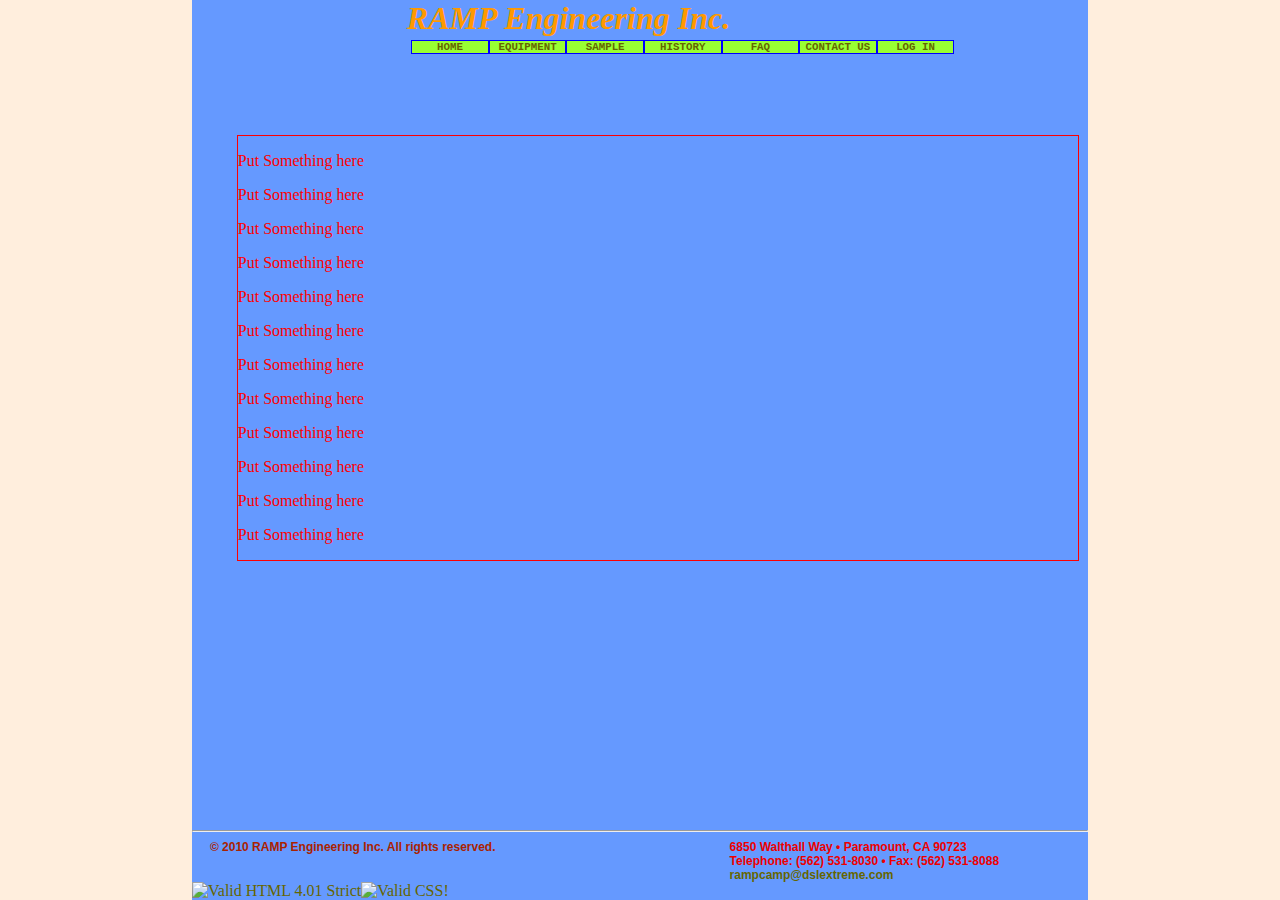
==== index.html @ 75ea6fe7 "" ====
<!DOCTYPE HTML PUBLIC "-//W3C//DTD HTML 4.01//EN" "http://www.w3.org/TR/html4/strict.dtd">
<html>
	<head>
  		<meta http-equiv="Content-Type" content="text/html charset=utf-8">
  		<link rel="stylesheet" href="css/ramp.css" type="text/css">
  		<link rel="shortcut icon" href="imgs/icon/ramp.ico">
  		<title>RAMP Engineering</title>
	</head>
 
 	<body>
		<div id="header">
			<span id="headerLogo"></span><span>RAMP Engineering Inc.</span>
			<div id="navmenu">
				<ul>
					<li><a href="index.html" alt="home">HOME</a></li>
					<li><a href="equiment.html" alt="EQUIPMENT">EQUIPMENT</a></li>
					<li><a href="index.html" alt="SAMPLE">SAMPLE</a></li>
					<li><a href="index.html" alt="HISTORY">HISTORY</a></li>
					<li><a href="index.html" alt="FAQ">FAQ</a></li>
					<li><a href="index.html" alt="CONTACT US">CONTACT US</a></li>
					<li><a href="index.html" alt="LOG IN">LOG IN</a></li>
				</ul>			
			</div>
		</div>
		
 		<div id="center">
			<div id="content">
				<p> Put Something here</p>
				<p> Put Something here</p>
				<p> Put Something here</p>
				<p> Put Something here</p>
				<p> Put Something here</p>
				<p> Put Something here</p>
				<p> Put Something here</p>
				<p> Put Something here</p>
				<p> Put Something here</p>
				<p> Put Something here</p>
				<p> Put Something here</p>
				<p> Put Something here</p>
			</div>
 		</div>
 		
		<div id="footer">
			<hr>
	 		<div class="text">
				<div id="copyright">
        		&copy; 2010 RAMP Engineering Inc. All rights reserved.
				</div>
				<div id="contactinfo">
				6850 Walthall Way • Paramount, CA 90723<br>
				Telephone: (562) 531-8030 • Fax: (562) 531-8088<br>
				<a href="mailto:rampcamp@dslextreme.com">rampcamp@dslextreme.com</a>        
				</div>
			</div>
			<div id="validator">
				<span><a href="http://validator.w3.org/check?uri=referer">
		    		<img src="http://www.w3.org/Icons/valid-html401"
					alt="Valid HTML 4.01 Strict" height="31" width="88"></a></span>
				<span><a href="http://jigsaw.w3.org/css-validator/check/referer">
					<img src="http://jigsaw.w3.org/css-validator/images/vcss-blue"
					alt="Valid CSS!" ></a></span>
			</div>
		</div>
 	</body>
</html>
---- css/ramp.css ----
html body {
	margin:             0;
	border:             0;
	padding:            0;
	width:              100%;
	height:             100%;
}

body {
	overflow:				hidden;
	z-index:					1;
	font-family:			"Times New Roman",Georgia,Serif;
	background-color:		#FFEEDD;
}

#header {
	position:		fixed;
	top:				0%;
	left:				15%;
	right:			15%;
	height:			15%;
	font-size: 		2em;
	font-style: 	italic;
	color:      	#FF9900;
	font-weight: 	bolder;
	background-color:  #6599FF;
}

#headerLogo { 
	width:			170px; 
	height:			60px; 
	background:		url(../imgs/logo.gif) no-repeat;
	padding-right: 5%;
	float: 			left;
}

#footer {
	position:		fixed;
	clear:			both;
	bottom:			0%;
	left:				15%;
	right:			15%;
	background-color: #6599FF; 
}

#footer .text { 
	color:			#DD1100;
	font-family: 	Arial, Helvetica, Sans-Serif; 
	font-weight:	bold; 
	font-size: 		75%;
}

#footer a { 
	font-size: 			1em;
	text-decoration:	none; 
	outline-style:		none;	
}

#copyright {
	color:	#aa2200;
	width:	40%; 
	height:	1em;
	float:	left;
	padding-left:	2%;
}

#contactinfo { 
	float:	right; 
	width:	40%;
	color:	#EE0000;
}

#validator {
	clear:	both;
}

#validator  span {
	float:	left;
	height;	"31px";
	width:	"88px";
}

#navmenu {
	position:	absolute;
	clear: 		both;
	top:			2em;
	left:			20%;
	width:		80%;
	height: 		3em;
	font-size: 	45%;
}

#navmenu ul {
	font-family:	"Courier New",  Courier,  monospace;
	font-size: 		75%;
	font-style: 	normal;
	z-index:			50;
}

#navmenu ul li {
	list-style:		none; 
	text-align: 	center;
	width:			7em;
	z-index:			50;
	float:			left;
	background-color: #99FF33;
	border:			1px solid blue;
}

#navmenu a {
	text-decoration:	none; 
	outline-style:		none;	
}

#center {
	position:		fixed;
	clear:			both;
	overflow: 		auto;
	top:				15%;
	left:				15%;
	right:			15%;
	height:			100%;
	background:  	#6599FF url("../imgs/bk_2.png") no-repeat; 
}

#content {
	position: 	absolute;
	top:			0%;
	left:			5%;
	right:		1%;
	color: 		red;
	border:		1px solid red;
}

a:link {
	color:             #666600;
	text-decoration:   none; 
} 

a:active {
	color:             #FF0000; 
	text-decoration:   none; 
} 

a:visited	{
	color:             #000066; 
	text-decoration:   none; 
}

a:hover {
	color:             #666600; 
	text-decoration:   none; 
	outline:           outset  brown;
}
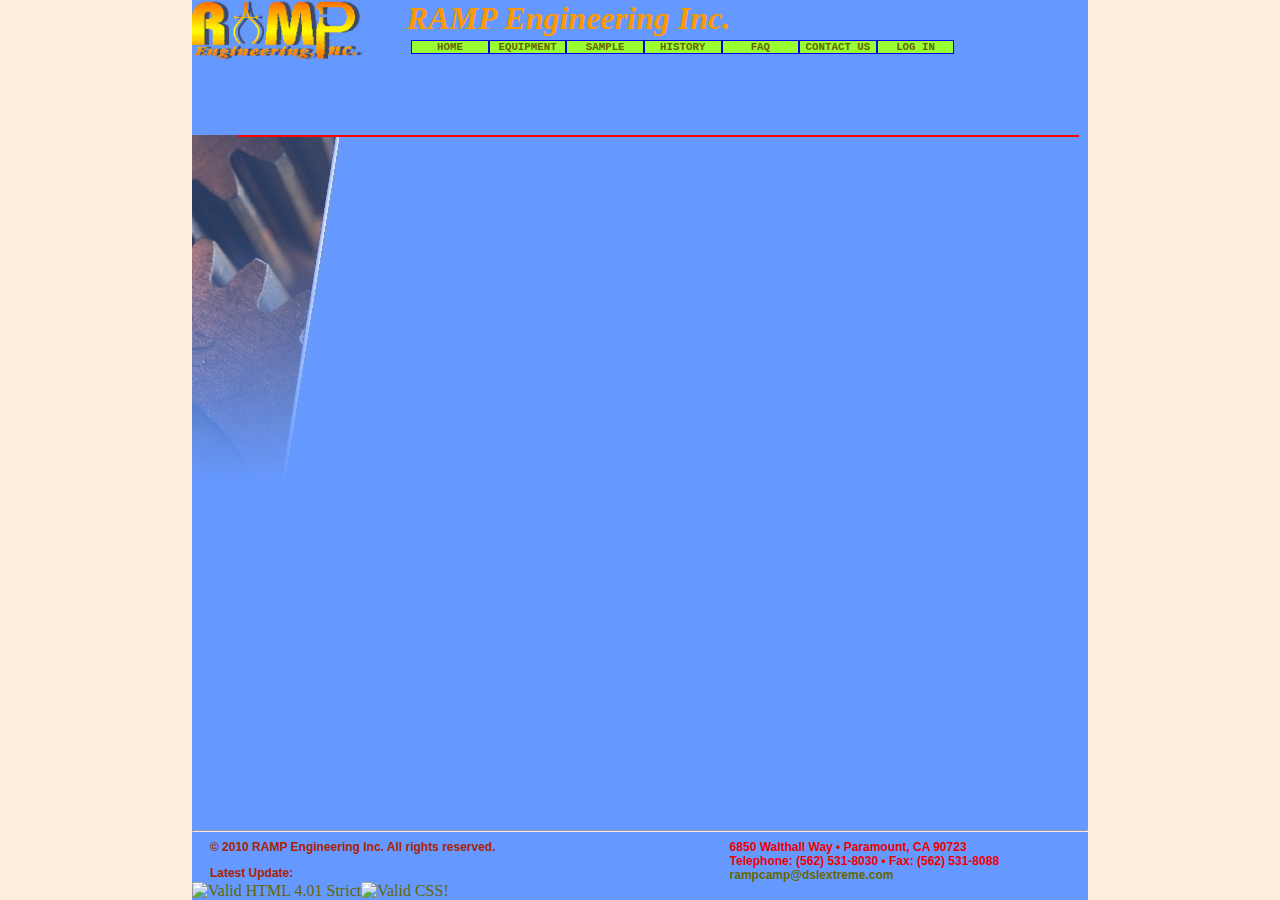
==== commit a806183f: "" ====
--- a/index.html
+++ b/index.html
@@ -22,21 +22,11 @@
 				</ul>			
 			</div>
 		</div>
-		
+		<div id="leftside"></div>
+		<div id="rightside"></div>		
  		<div id="center">
 			<div id="content">
-				<p> Put Something here</p>
-				<p> Put Something here</p>
-				<p> Put Something here</p>
-				<p> Put Something here</p>
-				<p> Put Something here</p>
-				<p> Put Something here</p>
-				<p> Put Something here</p>
-				<p> Put Something here</p>
-				<p> Put Something here</p>
-				<p> Put Something here</p>
-				<p> Put Something here</p>
-				<p> Put Something here</p>
+
 			</div>
  		</div>
  		
@@ -44,7 +34,8 @@
 			<hr>
 	 		<div class="text">
 				<div id="copyright">
-        		&copy; 2010 RAMP Engineering Inc. All rights reserved.
+        			&copy; 2010 RAMP Engineering Inc. All rights reserved.
+        			<p>Latest Update: <!--#echo var="LAST_MODIFIED"--> </p>
 				</div>
 				<div id="contactinfo">
 				6850 Walthall Way • Paramount, CA 90723<br>
@@ -58,7 +49,7 @@
 					alt="Valid HTML 4.01 Strict" height="31" width="88"></a></span>
 				<span><a href="http://jigsaw.w3.org/css-validator/check/referer">
 					<img src="http://jigsaw.w3.org/css-validator/images/vcss-blue"
-					alt="Valid CSS!" ></a></span>
+					alt="Valid CSS!" height="31" width="88"></a></span>
 			</div>
 		</div>
  	</body>
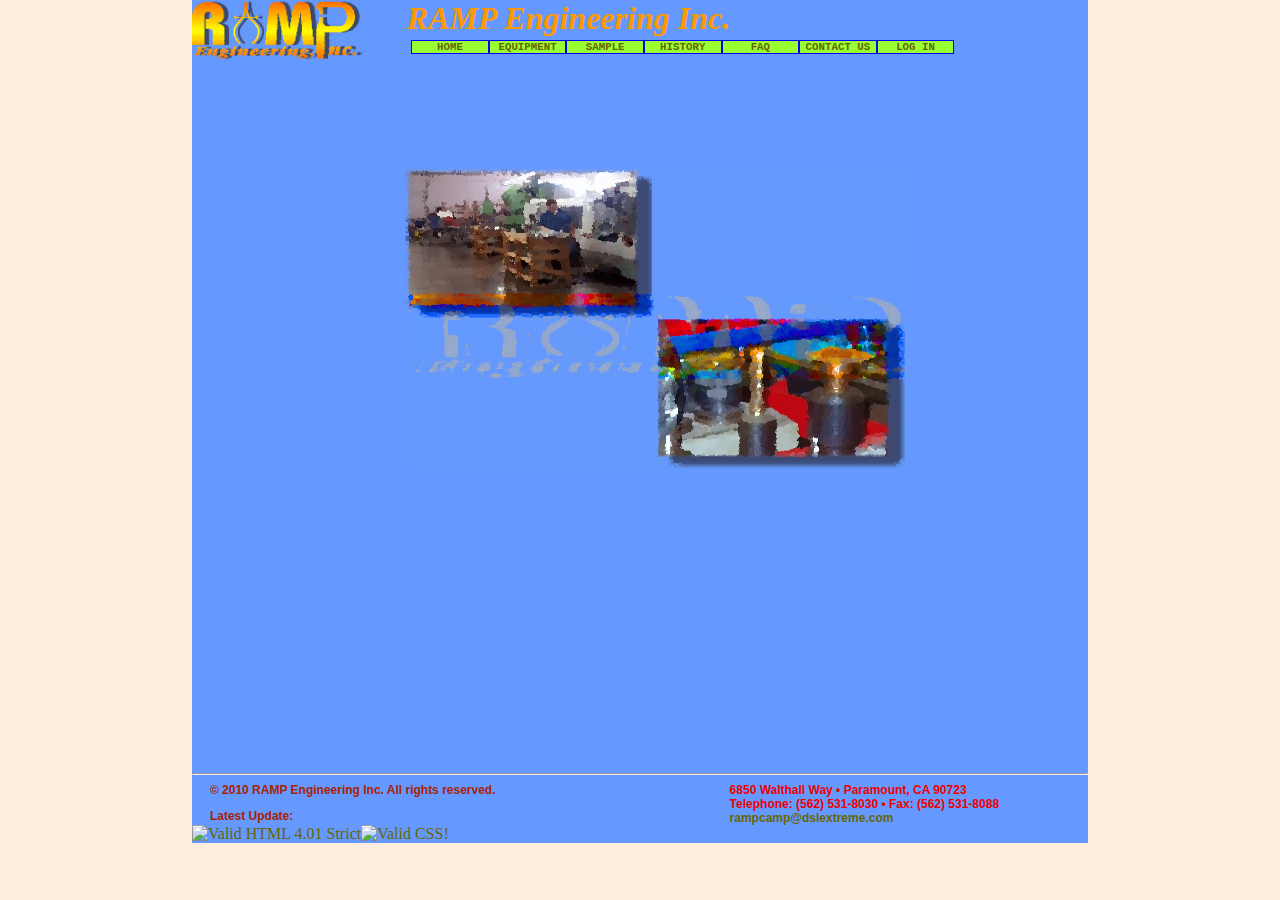
==== commit c309d3aa: "" ====
--- a/index.html
+++ b/index.html
@@ -1,19 +1,19 @@
-<!DOCTYPE HTML PUBLIC "-//W3C//DTD HTML 4.01//EN" "http://www.w3.org/TR/html4/strict.dtd">
-<html>
-	<head>
-  		<meta http-equiv="Content-Type" content="text/html charset=utf-8">
-  		<link rel="stylesheet" href="css/ramp.css" type="text/css">
-  		<link rel="shortcut icon" href="imgs/icon/ramp.ico">
-  		<title>RAMP Engineering</title>
-	</head>
- 
- 	<body>
+<!DOCTYPE HTML PUBLIC "-//W3C//DTD HTML 4.01//EN" "http://www.w3.org/TR/html4/strict.dtd">
+<html>
+	<head>
+  		<meta http-equiv="Content-Type" content="text/html charset=utf-8">
+  		<link rel="stylesheet" href="css/ramp.css" type="text/css">
+  		<link rel="shortcut icon" href="imgs/icon/ramp.ico">
+  		<title>RAMP Engineering</title>
+	</head>
+ 
+ 	<body>
 		<div id="header">
 			<span id="headerLogo"></span><span>RAMP Engineering Inc.</span>
 			<div id="navmenu">
 				<ul>
 					<li><a href="index.html" alt="home">HOME</a></li>
-					<li><a href="equiment.html" alt="EQUIPMENT">EQUIPMENT</a></li>
+					<li><a href="equipment.html" alt="EQUIPMENT">EQUIPMENT</a></li>
 					<li><a href="index.html" alt="SAMPLE">SAMPLE</a></li>
 					<li><a href="index.html" alt="HISTORY">HISTORY</a></li>
 					<li><a href="index.html" alt="FAQ">FAQ</a></li>
@@ -23,15 +23,15 @@
 			</div>
 		</div>
 		<div id="leftside"></div>
-		<div id="rightside"></div>		
+		<div id="rightside"></div>		
  		<div id="center">
 			<div id="content">
-
+				<img class="homebk" src="imgs/homepage.png" alt="welcome" >
 			</div>
  		</div>
- 		
+ 		
 		<div id="footer">
-			<hr>
+			<hr>
 	 		<div class="text">
 				<div id="copyright">
         			&copy; 2010 RAMP Engineering Inc. All rights reserved.
@@ -44,13 +44,13 @@
 				</div>
 			</div>
 			<div id="validator">
-				<span><a href="http://validator.w3.org/check?uri=referer">
-		    		<img src="http://www.w3.org/Icons/valid-html401"
-					alt="Valid HTML 4.01 Strict" height="31" width="88"></a></span>
-				<span><a href="http://jigsaw.w3.org/css-validator/check/referer">
-					<img src="http://jigsaw.w3.org/css-validator/images/vcss-blue"
+				<span><a href="http://validator.w3.org/check?uri=referer">
+		    		<img src="http://www.w3.org/Icons/valid-html401"
+					alt="Valid HTML 4.01 Strict" height="31" width="88"></a></span>
+				<span><a href="http://jigsaw.w3.org/css-validator/check/referer">
+					<img src="http://jigsaw.w3.org/css-validator/images/vcss-blue"
 					alt="Valid CSS!" height="31" width="88"></a></span>
 			</div>
 		</div>
- 	</body>
-</html>
+ 	</body>
+</html>
--- a/css/ramp.css
+++ b/css/ramp.css
@@ -9,7 +9,7 @@
 body {
 	overflow:				hidden;
 	z-index:					1;
-	font-family:			"Times New Roman",Georgia,Serif;
+	font-family:			"Times New Roman", Georgia, Serif;
 	background-color:		#FFEEDD;
 }
 
@@ -28,7 +28,7 @@
 
 #headerLogo { 
 	width:			170px; 
-	height:			60px; 
+	height:			60px;
 	background:		url(../imgs/logo.gif) no-repeat;
 	padding-right: 5%;
 	float: 			left;
@@ -37,7 +37,7 @@
 #footer {
 	position:		fixed;
 	clear:			both;
-	bottom:			0%;
+	top:				85%;
 	left:				15%;
 	right:			15%;
 	background-color: #6599FF; 
@@ -78,6 +78,13 @@
 	float:	left;
 	height;	"31px";
 	width:	"88px";
+}
+
+#updatetime {
+	clear:		both;
+	font-size: 	45%;
+	color:		#DD1100;
+	padding-left:	2%;
 }
 
 #navmenu {
@@ -112,6 +119,28 @@
 	outline-style:		none;	
 }
 
+#leftside {
+	position:		fixed;
+	top:				0%;
+	left: 			0%;
+	width: 			15%;
+	height: 			100%;
+	background-attachment:fixed;
+	background:	#FFEEDD url('../imgs/bkleft.png') repeat-y;
+	background-position: right;
+}
+
+#rightside {
+	position:		fixed;
+	top:				0%;
+	right: 			0%;
+	width: 			15%;
+	height: 			100%;
+	background-attachment:fixed;
+	background:	#FFEEDD url('../imgs/bkright.png') repeat-y;
+	background-position: left;
+}
+
 #center {
 	position:		fixed;
 	clear:			both;
@@ -119,8 +148,8 @@
 	top:				15%;
 	left:				15%;
 	right:			15%;
-	height:			100%;
-	background:  	#6599FF url("../imgs/bk_2.png") no-repeat; 
+	height:			70%;
+	background-color:	#6599FF; 
 }
 
 #content {
@@ -129,7 +158,50 @@
 	left:			5%;
 	right:		1%;
 	color: 		red;
-	border:		1px solid red;
+}
+
+#image {
+	float: 	left;
+	width: 	250px;
+	height: 	187px;
+}
+
+br.noimagelst {
+	clear:	both;
+}
+
+table {
+	margin-top: 				2em;
+	width:							90%;
+	border-collapse:		collapse;
+	font-family:				"Courier New",  Courier,  monospace;
+}
+
+caption {
+	font-size:			1.2em;
+	font-weight: 	bolder;
+}
+
+table, th, td{
+	border:				2px solid red;
+	color: 				#AA1111;
+	background-color: #11AA00;
+}
+
+td {
+	padding-left: 		1em;	
+}
+
+th {
+	height:	3em;
+	width:		4em;
+}
+
+img.homebk {
+	width:			500px;
+	height: 		300px;
+	padding-top:		4%;
+	padding-left:	20%;
 }
 
 a:link {
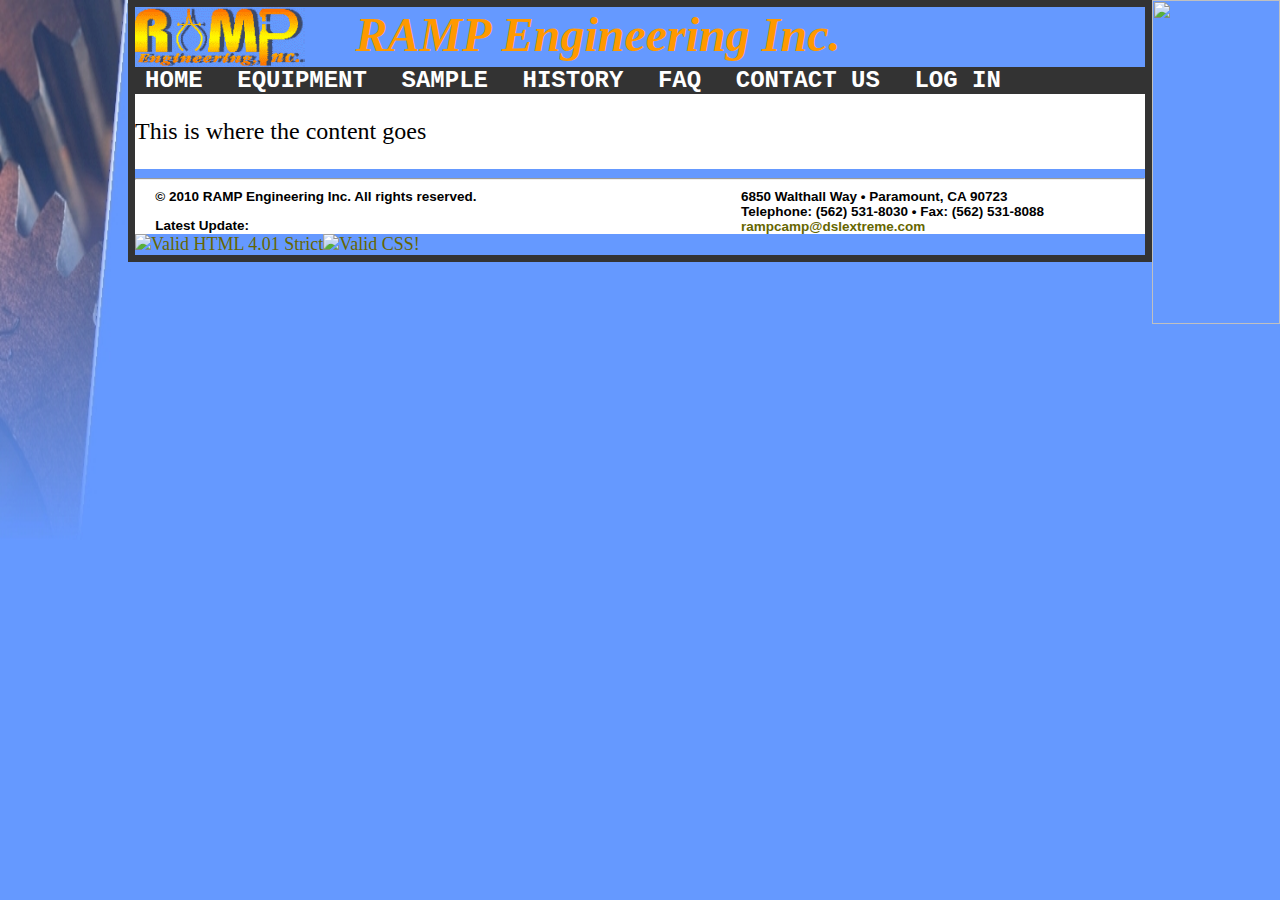
==== commit 743fd87b: "Modified ramp.css to follow accessibility standards" ====
--- a/index.html
+++ b/index.html
@@ -8,49 +8,54 @@
 	</head>
  
  	<body>
-		<div id="header">
-			<span id="headerLogo"></span><span>RAMP Engineering Inc.</span>
-			<div id="navmenu">
-				<ul>
-					<li><a href="index.html" alt="home">HOME</a></li>
-					<li><a href="equipment.html" alt="EQUIPMENT">EQUIPMENT</a></li>
-					<li><a href="index.html" alt="SAMPLE">SAMPLE</a></li>
-					<li><a href="index.html" alt="HISTORY">HISTORY</a></li>
-					<li><a href="index.html" alt="FAQ">FAQ</a></li>
-					<li><a href="index.html" alt="CONTACT US">CONTACT US</a></li>
-					<li><a href="index.html" alt="LOG IN">LOG IN</a></li>
-				</ul>			
-			</div>
-		</div>
-		<div id="leftside"></div>
-		<div id="rightside"></div>		
- 		<div id="center">
-			<div id="content">
-				<img class="homebk" src="imgs/homepage.png" alt="welcome" >
-			</div>
- 		</div>
- 		
-		<div id="footer">
-			<hr>
-	 		<div class="text">
-				<div id="copyright">
-        			&copy; 2010 RAMP Engineering Inc. All rights reserved.
-        			<p>Latest Update: <!--#echo var="LAST_MODIFIED"--> </p>
-				</div>
-				<div id="contactinfo">
-				6850 Walthall Way • Paramount, CA 90723<br>
-				Telephone: (562) 531-8030 • Fax: (562) 531-8088<br>
-				<a href="mailto:rampcamp@dslextreme.com">rampcamp@dslextreme.com</a>        
-				</div>
-			</div>
-			<div id="validator">
-				<span><a href="http://validator.w3.org/check?uri=referer">
-		    		<img src="http://www.w3.org/Icons/valid-html401"
-					alt="Valid HTML 4.01 Strict" height="31" width="88"></a></span>
-				<span><a href="http://jigsaw.w3.org/css-validator/check/referer">
-					<img src="http://jigsaw.w3.org/css-validator/images/vcss-blue"
-					alt="Valid CSS!" height="31" width="88"></a></span>
-			</div>
-		</div>
+        <div id="leftside"><img src ="imgs/bk_2.png" style = "height:60%; width: 100%"></img></div>
+        <div id="rightside"><img src ="imgs/bk_3.png" style = "height:60%; width: 100%"></img></div>    
+    
+        <div id ="wrapper">
+            <div id="header">
+                <span id="headerLogo"></span><span>RAMP Engineering Inc.</span>
+            </div>
+            
+            <div id="navmenu">
+                <ul>
+                    <li><a href="index.html" alt="home">HOME</a></li>
+                    <li><a href="equipment.html" alt="EQUIPMENT">EQUIPMENT</a></li>
+                    <li><a href="index.html" alt="SAMPLE">SAMPLE</a></li>
+                    <li><a href="index.html" alt="HISTORY">HISTORY</a></li>
+                    <li><a href="index.html" alt="FAQ">FAQ</a></li>
+                    <li><a href="index.html" alt="CONTACT US">CONTACT US</a></li>
+                    <li><a href="index.html" alt="LOG IN">LOG IN</a></li>
+                </ul>           
+            </div>           	
+            
+            <div id="center">
+                <div id="content">
+                    <p>This is where the content goes</p>
+                </div>
+            </div>
+            
+            <div id="footer">
+                <hr>
+                <div class="text">
+                    <div id="copyright">
+                        &copy; 2010 RAMP Engineering Inc. All rights reserved.
+                        <p>Latest Update: <!--#echo var="LAST_MODIFIED"--> </p>
+                    </div>
+                    <div id="contactinfo">
+                    6850 Walthall Way • Paramount, CA 90723<br>
+                    Telephone: (562) 531-8030 • Fax: (562) 531-8088<br>
+                    <a href="mailto:rampcamp@dslextreme.com">rampcamp@dslextreme.com</a>        
+                    </div>
+                </div>
+                <div id="validator">
+                    <span><a href="http://validator.w3.org/check?uri=referer">
+                        <img src="http://www.w3.org/Icons/valid-html401"
+                        alt="Valid HTML 4.01 Strict" height="31" width="88"></a></span>
+                    <span><a href="http://jigsaw.w3.org/css-validator/check/referer">
+                        <img src="http://jigsaw.w3.org/css-validator/images/vcss-blue"
+                        alt="Valid CSS!" height="31" width="88"></a></span>
+                </div>
+            </div>  
+        </div>
  	</body>
 </html>
--- a/css/ramp.css
+++ b/css/ramp.css
@@ -1,73 +1,82 @@
 html body {
-	margin:             0;
-	border:             0;
-	padding:            0;
-	width:              100%;
-	height:             100%;
+	margin: 0;
+	border: 0;
+	padding: 0;
+	width: 100%;
+	height: 100%;
 }
 
 body {
-	overflow:				hidden;
-	z-index:					1;
-	font-family:			"Times New Roman", Georgia, Serif;
-	background-color:		#FFEEDD;
-}
+	font-family: "Times New Roman", Georgia, Serif;
+	background-color: #6599FF;
+}
+
+#wrapper {
+    position: absolute;
+    left: 10%;
+    top:0%;
+    right: 10%;
+    background-color: #6599FF;
+    font-size: 1.5em;
+    border-style: solid;
+    border-width: .3em;
+    border-color: #333333;
+}  
 
 #header {
-	position:		fixed;
-	top:				0%;
-	left:				15%;
-	right:			15%;
-	height:			15%;
-	font-size: 		2em;
-	font-style: 	italic;
-	color:      	#FF9900;
-	font-weight: 	bolder;
-	background-color:  #6599FF;
+	position: relative;
+	top: 0%;
+	left: 0%;
+	right: 0%;
+	font-size: 2em;
+	font-style: italic;
+	color: #FF9900;
+	font-weight: bolder;
+	background-color: #6599FF;
 }
 
 #headerLogo { 
-	width:			170px; 
-	height:			60px;
-	background:		url(../imgs/logo.gif) no-repeat;
+    top: -10%;
+	width: 170px; 
+	height:	60px;
+	background: url(../imgs/logo.gif) no-repeat;
 	padding-right: 5%;
-	float: 			left;
+	float: left;
 }
 
 #footer {
-	position:		fixed;
-	clear:			both;
-	top:				85%;
-	left:				15%;
-	right:			15%;
-	background-color: #6599FF; 
+	position: relative;
+	clear: both;
+	left: 0%;
+	right: 0%;
+    height: 10%;
+    font-size: .75em;
+	background-color: #FFFFFF;
 }
 
 #footer .text { 
-	color:			#DD1100;
-	font-family: 	Arial, Helvetica, Sans-Serif; 
-	font-weight:	bold; 
-	font-size: 		75%;
+	color: #000000;
+	font-family: Arial, Helvetica, Sans-Serif; 
+	font-weight: bold; 
+	font-size: 75%;
 }
 
 #footer a { 
-	font-size: 			1em;
-	text-decoration:	none; 
-	outline-style:		none;	
+	font-size: 1em;
+	text-decoration: none; 
+	outline-style: none;	
 }
 
 #copyright {
-	color:	#aa2200;
-	width:	40%; 
+	width: 40%; 
 	height:	1em;
 	float:	left;
-	padding-left:	2%;
+	padding-left: 2%;
 }
 
 #contactinfo { 
 	float:	right; 
-	width:	40%;
-	color:	#EE0000;
+	width: 40%;
 }
 
 #validator {
@@ -76,94 +85,113 @@
 
 #validator  span {
 	float:	left;
-	height;	"31px";
+	height:	"31px";
 	width:	"88px";
 }
 
 #updatetime {
-	clear:		both;
-	font-size: 	45%;
-	color:		#DD1100;
-	padding-left:	2%;
+	clear: both;
+	font-size: 45%;
+	color: #DD1100;
+	padding-left: 2%;
 }
 
 #navmenu {
-	position:	absolute;
-	clear: 		both;
-	top:			2em;
-	left:			20%;
-	width:		80%;
-	height: 		3em;
-	font-size: 	45%;
+	position: relative;
+	clear: both;
+	width: 100%;
+	font-size: 100%;
+    font-weight: bold;
+    color: #000000;
+    background-color: #333333;
 }
 
 #navmenu ul {
-	font-family:	"Courier New",  Courier,  monospace;
-	font-size: 		75%;
-	font-style: 	normal;
-	z-index:			50;
+	font-family: "Courier New",  Courier,  monospace;
+	font-size: 100%;
+	font-style: normal;
+    margin: 0;
+    padding: 0;
 }
 
 #navmenu ul li {
-	list-style:		none; 
-	text-align: 	center;
-	width:			7em;
-	z-index:			50;
-	float:			left;
-	background-color: #99FF33;
-	border:			1px solid blue;
+    display: inline;
+	list-style-type: none; 
+	text-align: center;
 }
 
 #navmenu a {
-	text-decoration:	none; 
-	outline-style:		none;	
+    color: #FFFFFF;
+    background-color: #333333;
+    text-decoration: none;
+    padding-left: 1%;
+    padding-right: 1%;
+}
+
+#navmenu a:link {
+    color: #FFFFFF;
+    background-color: #333333;
+    text-decoration: none;
+    outline-style: none;
+}
+
+#navmenu a:visited {
+    color: #FFFFFF  ;
+    background-color: #333333;
+    text-decoration: none;
+    outline-style: none;
+}
+
+#navmenu a:hover {
+    color: #333333;
+    background-color: #FFFFFF;
+    text-decoration: none;
 }
 
 #leftside {
-	position:		fixed;
-	top:				0%;
-	left: 			0%;
-	width: 			15%;
-	height: 			100%;
-	background-attachment:fixed;
-	background:	#FFEEDD url('../imgs/bkleft.png') repeat-y;
+	position: fixed;
+	top: 0%;
+	left: 0%;
+	width: 10%;
+	height:	100%;
+	background-attachment: fixed;
+	background: #6599FF;
 	background-position: right;
 }
 
 #rightside {
-	position:		fixed;
-	top:				0%;
-	right: 			0%;
-	width: 			15%;
-	height: 			100%;
-	background-attachment:fixed;
-	background:	#FFEEDD url('../imgs/bkright.png') repeat-y;
+	position: fixed;
+	top: 0%;
+	right: 0%;
+	width: 10%;
+	height: 100%;
+	background-attachment: fixed;
+	background: #6599FF;
 	background-position: left;
 }
 
 #center {
-	position:		fixed;
-	clear:			both;
-	overflow: 		auto;
-	top:				15%;
-	left:				15%;
-	right:			15%;
-	height:			70%;
-	background-color:	#6599FF; 
+	position: relative;
+	clear: both;
+	overflow: auto;
+	left: 0%;
+	right: 0%;
+	background-color: #FFFFFF;
 }
 
 #content {
-	position: 	absolute;
-	top:			0%;
-	left:			5%;
-	right:		1%;
-	color: 		red;
+	position: relative;
+	top: 0%;
+	left: 0%;
+	right: 0%;
+    height: 80%;
+	color: black;
 }
 
 #image {
 	float: 	left;
 	width: 	250px;
-	height: 	187px;
+	height:	187px;
 }
 
 br.noimagelst {
@@ -171,56 +199,57 @@
 }
 
 table {
-	margin-top: 				2em;
-	width:							90%;
-	border-collapse:		collapse;
-	font-family:				"Courier New",  Courier,  monospace;
+	margin-top: 2em;
+	width: 80%;
+	border-collapse: collapse;
+	font-family: "Courier New",  Courier,  monospace;
 }
 
 caption {
-	font-size:			1.2em;
-	font-weight: 	bolder;
+	font-size: 1.2em;
+	font-weight: bolder;
 }
 
 table, th, td{
-	border:				2px solid red;
-	color: 				#AA1111;
-	background-color: #11AA00;
+	border: 3px solid black;
+	color: black;
+	background-color: #EEEEEE;
 }
 
 td {
-	padding-left: 		1em;	
+	padding-left: 1em;	
 }
 
 th {
 	height:	3em;
-	width:		4em;
+	width: 4em;
 }
 
 img.homebk {
-	width:			500px;
-	height: 		300px;
-	padding-top:		4%;
-	padding-left:	20%;
+	width: 500px;
+	height:	300px;
+	padding-top: 4%;
+	padding-left: 20%;
 }
 
 a:link {
-	color:             #666600;
-	text-decoration:   none; 
+    color: #666600;
+    text-decoration: none; 
 } 
 
 a:active {
-	color:             #FF0000; 
-	text-decoration:   none; 
+    color: #FF0000; 
+    text-decoration: none; 
 } 
 
-a:visited	{
-	color:             #000066; 
-	text-decoration:   none; 
+a:visited   {
+    color: #000066; 
+    text-decoration: none; 
 }
 
 a:hover {
-	color:             #666600; 
-	text-decoration:   none; 
-	outline:           outset  brown;
-}+    color: #666600; 
+    text-decoration: none; 
+    outline: outset  brown;
+
+
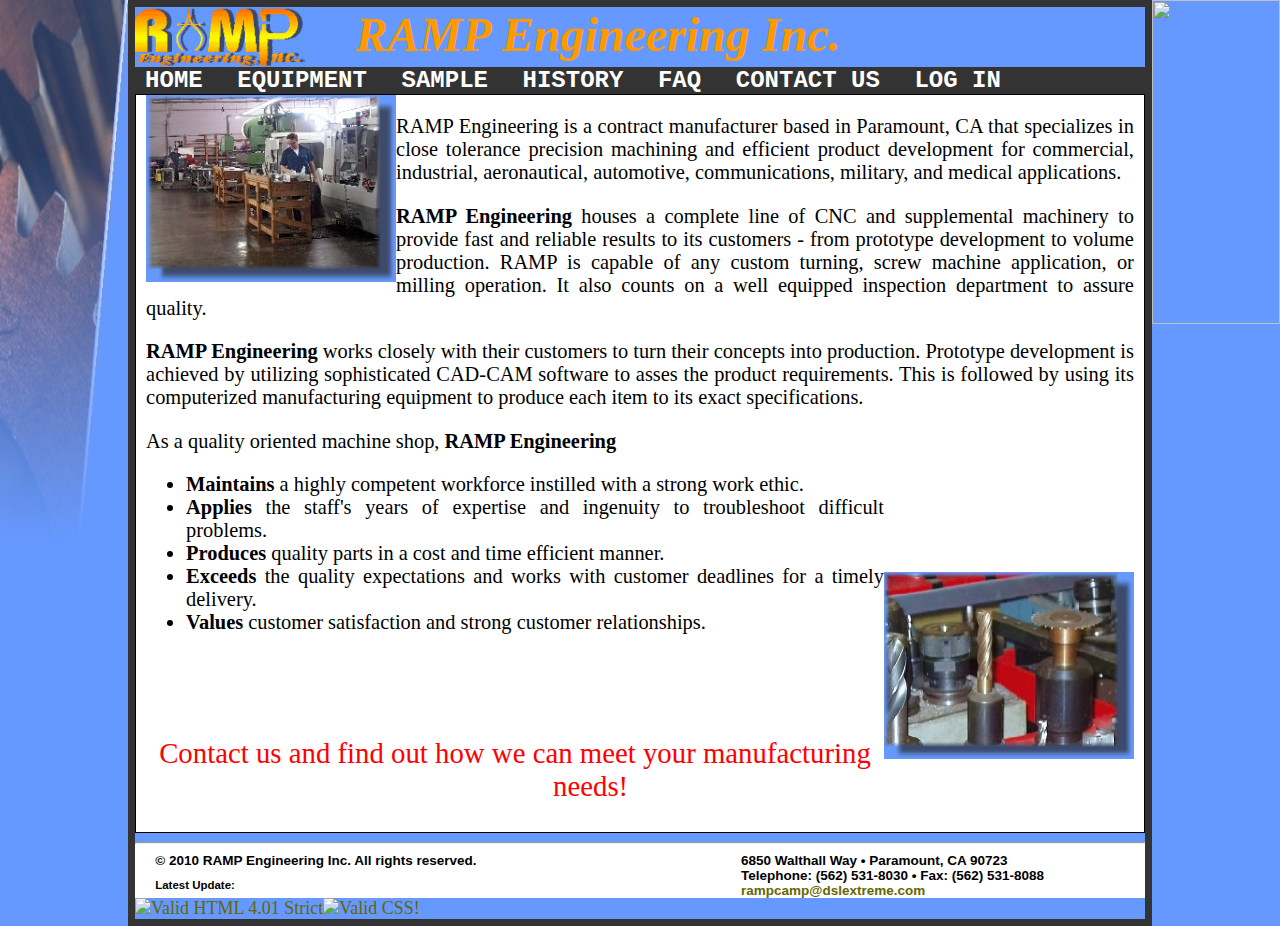
==== commit 6dc8b136: "Added Truc'a files" ====
--- a/index.html
+++ b/index.html
@@ -6,34 +6,48 @@
   		<link rel="shortcut icon" href="imgs/icon/ramp.ico">
   		<title>RAMP Engineering</title>
 	</head>
- 
+
  	<body>
         <div id="leftside"><img src ="imgs/bk_2.png" style = "height:60%; width: 100%"></img></div>
-        <div id="rightside"><img src ="imgs/bk_3.png" style = "height:60%; width: 100%"></img></div>    
-    
+        <div id="rightside"><img src ="imgs/bk_3.png" style = "height:60%; width: 100%"></img></div>
+
         <div id ="wrapper">
             <div id="header">
                 <span id="headerLogo"></span><span>RAMP Engineering Inc.</span>
             </div>
-            
+
             <div id="navmenu">
                 <ul>
                     <li><a href="index.html" alt="home">HOME</a></li>
                     <li><a href="equipment.html" alt="EQUIPMENT">EQUIPMENT</a></li>
-                    <li><a href="index.html" alt="SAMPLE">SAMPLE</a></li>
-                    <li><a href="index.html" alt="HISTORY">HISTORY</a></li>
-                    <li><a href="index.html" alt="FAQ">FAQ</a></li>
-                    <li><a href="index.html" alt="CONTACT US">CONTACT US</a></li>
+                    <li><a href="sample.html" alt="SAMPLE">SAMPLE</a></li>
+                    <li><a href="history.html" alt="HISTORY">HISTORY</a></li>
+                    <li><a href="FAQ.html" alt="FAQ">FAQ</a></li>
+                    <li><a href="php/contactus.php" alt="CONTACT US">CONTACT US</a></li>
                     <li><a href="index.html" alt="LOG IN">LOG IN</a></li>
-                </ul>           
-            </div>           	
-            
+                </ul>
+            </div>
+
             <div id="center">
                 <div id="content">
-                    <p>This is where the content goes</p>
+                	  <img class="image" src="imgs/equiment/andrew.jpg" alt="sample image1">
+                    <p>RAMP Engineering is a contract manufacturer based in Paramount, CA that specializes in close tolerance precision machining and efficient product development for commercial, industrial, aeronautical, automotive, communications, military, and medical applications.</p>
+                    <p><B>RAMP Engineering</B> houses a complete line of CNC and supplemental machinery to provide fast and reliable results to its customers - from prototype development to volume production. RAMP is capable of any custom turning, screw machine application, or milling operation. It also counts on a well equipped inspection department to assure quality.</p>
+                    <p><B>RAMP Engineering</B> works closely with their customers to turn their concepts into production. Prototype development is achieved by utilizing sophisticated CAD-CAM software to asses the product requirements. This is followed by using its computerized manufacturing equipment to produce each item to its exact specifications.</P>
+                    <p>As a quality oriented machine shop, <B>RAMP Engineering</B></P>
+                    <img class="image_r" src="imgs/equiment/bits.jpg" alt="sample image2">
+                    <ul class="list">
+							<li><B>Maintains</B> a highly competent workforce instilled with a strong work ethic.</li>
+							<li><B>Applies</B> the staff's years of expertise and ingenuity to troubleshoot difficult problems.</li>
+							<li><B>Produces</B> quality parts in a cost and time efficient manner.</li>
+							<li><B>Exceeds</B> the quality expectations and works with customer deadlines for a timely delivery.</li>
+							<li><B>Values</B> customer satisfaction and strong customer relationships.</li>
+                    </ul>
+                    <br><br>
+                    <P class="red">Contact us and find out how we can meet your manufacturing needs!</p>
                 </div>
             </div>
-            
+
             <div id="footer">
                 <hr>
                 <div class="text">
@@ -44,7 +58,7 @@
                     <div id="contactinfo">
                     6850 Walthall Way • Paramount, CA 90723<br>
                     Telephone: (562) 531-8030 • Fax: (562) 531-8088<br>
-                    <a href="mailto:rampcamp@dslextreme.com">rampcamp@dslextreme.com</a>        
+                    <a href="mailto:rampcamp@dslextreme.com">rampcamp@dslextreme.com</a>
                     </div>
                 </div>
                 <div id="validator">
@@ -55,7 +69,7 @@
                         <img src="http://jigsaw.w3.org/css-validator/images/vcss-blue"
                         alt="Valid CSS!" height="31" width="88"></a></span>
                 </div>
-            </div>  
+            </div>
         </div>
  	</body>
 </html>
--- a/css/ramp.css
+++ b/css/ramp.css
@@ -1,255 +1,324 @@
-html body {
-	margin: 0;
-	border: 0;
-	padding: 0;
-	width: 100%;
-	height: 100%;
-}
-
-body {
-	font-family: "Times New Roman", Georgia, Serif;
-	background-color: #6599FF;
-}
-
-#wrapper {
-    position: absolute;
-    left: 10%;
-    top:0%;
-    right: 10%;
-    background-color: #6599FF;
-    font-size: 1.5em;
-    border-style: solid;
-    border-width: .3em;
-    border-color: #333333;
-}  
-
-#header {
-	position: relative;
-	top: 0%;
-	left: 0%;
-	right: 0%;
-	font-size: 2em;
-	font-style: italic;
-	color: #FF9900;
-	font-weight: bolder;
-	background-color: #6599FF;
-}
-
-#headerLogo { 
-    top: -10%;
-	width: 170px; 
-	height:	60px;
-	background: url(../imgs/logo.gif) no-repeat;
-	padding-right: 5%;
-	float: left;
-}
-
-#footer {
-	position: relative;
-	clear: both;
-	left: 0%;
-	right: 0%;
-    height: 10%;
-    font-size: .75em;
-	background-color: #FFFFFF;
-}
-
-#footer .text { 
-	color: #000000;
-	font-family: Arial, Helvetica, Sans-Serif; 
-	font-weight: bold; 
-	font-size: 75%;
-}
-
-#footer a { 
-	font-size: 1em;
-	text-decoration: none; 
-	outline-style: none;	
-}
-
-#copyright {
-	width: 40%; 
-	height:	1em;
-	float:	left;
-	padding-left: 2%;
-}
-
-#contactinfo { 
-	float:	right; 
-	width: 40%;
-}
-
-#validator {
-	clear:	both;
-}
-
-#validator  span {
-	float:	left;
-	height:	"31px";
-	width:	"88px";
-}
-
-#updatetime {
-	clear: both;
-	font-size: 45%;
-	color: #DD1100;
-	padding-left: 2%;
-}
-
-#navmenu {
-	position: relative;
-	clear: both;
-	width: 100%;
-	font-size: 100%;
-    font-weight: bold;
-    color: #000000;
-    background-color: #333333;
-}
-
-#navmenu ul {
-	font-family: "Courier New",  Courier,  monospace;
-	font-size: 100%;
-	font-style: normal;
-    margin: 0;
-    padding: 0;
-}
-
-#navmenu ul li {
-    display: inline;
-	list-style-type: none; 
-	text-align: center;
-}
-
-#navmenu a {
-    color: #FFFFFF;
-    background-color: #333333;
-    text-decoration: none;
-    padding-left: 1%;
-    padding-right: 1%;
-}
-
-#navmenu a:link {
-    color: #FFFFFF;
-    background-color: #333333;
-    text-decoration: none;
-    outline-style: none;
-}
-
-#navmenu a:visited {
-    color: #FFFFFF  ;
-    background-color: #333333;
-    text-decoration: none;
-    outline-style: none;
-}
-
-#navmenu a:hover {
-    color: #333333;
-    background-color: #FFFFFF;
-    text-decoration: none;
-}
-
-#leftside {
-	position: fixed;
-	top: 0%;
-	left: 0%;
-	width: 10%;
-	height:	100%;
-	background-attachment: fixed;
-	background: #6599FF;
-	background-position: right;
-}
-
-#rightside {
-	position: fixed;
-	top: 0%;
-	right: 0%;
-	width: 10%;
-	height: 100%;
-	background-attachment: fixed;
-	background: #6599FF;
-	background-position: left;
-}
-
-#center {
-	position: relative;
-	clear: both;
-	overflow: auto;
-	left: 0%;
-	right: 0%;
-	background-color: #FFFFFF;
-}
-
-#content {
-	position: relative;
-	top: 0%;
-	left: 0%;
-	right: 0%;
-    height: 80%;
-	color: black;
-}
-
-#image {
-	float: 	left;
-	width: 	250px;
-	height:	187px;
-}
-
-br.noimagelst {
-	clear:	both;
-}
-
-table {
-	margin-top: 2em;
-	width: 80%;
-	border-collapse: collapse;
-	font-family: "Courier New",  Courier,  monospace;
-}
-
-caption {
-	font-size: 1.2em;
-	font-weight: bolder;
-}
-
-table, th, td{
-	border: 3px solid black;
-	color: black;
-	background-color: #EEEEEE;
-}
-
-td {
-	padding-left: 1em;	
-}
-
-th {
-	height:	3em;
-	width: 4em;
-}
-
-img.homebk {
-	width: 500px;
-	height:	300px;
-	padding-top: 4%;
-	padding-left: 20%;
-}
-
-a:link {
-    color: #666600;
-    text-decoration: none; 
-} 
-
-a:active {
-    color: #FF0000; 
-    text-decoration: none; 
-} 
-
-a:visited   {
-    color: #000066; 
-    text-decoration: none; 
-}
-
-a:hover {
-    color: #666600; 
-    text-decoration: none; 
-    outline: outset  brown;
-
-
+html body {
+	margin: 0;
+	border: 0;
+	padding: 0;
+	width: 100%;
+	height: 100%;
+}
+
+body {
+	font-family: "Times New Roman", Georgia, Serif;
+	background-color: #6599FF;
+}
+p {
+	font-size: 85%;
+}
+
+p.red {
+	font-size:	1.2em;
+	color: 		red;
+	text-align: center;
+	width: 		90%;
+}
+
+ul.list {
+	font-size:	85%;
+}
+
+#wrapper {
+    	position: absolute;
+    	left: 10%;
+    	top:  0%;
+    	right: 10%;
+    	background-color: #6599FF;
+    	font-size: 1.5em;
+    	border-style: solid;
+    	border-width: .3em;
+    	border-color: #333333;
+}  
+
+#header {
+	position: relative;
+	top: 0%;
+	left: 0%;
+	right: 0%;
+	font-size: 2em;
+	font-style: italic;
+	color: #FF9900;
+	font-weight: bolder;
+	background-color: #6599FF;
+}
+
+#headerLogo { 
+    	top: -10%;
+	width: 170px; 
+	height:	60px;
+	background: url(../imgs/logo.gif) no-repeat;
+	padding-right: 5%;
+	float: left;
+}
+
+#footer {
+	position: relative;
+	clear: both;
+	left: 0%;
+	right: 0%;
+    	height: 10%;
+    	font-size: .75em;
+	background-color: #FFFFFF;
+}
+
+#footer .text { 
+	color: #000000;
+	font-family: Arial, Helvetica, Sans-Serif; 
+	font-weight: bold; 
+	font-size: 75%;
+}
+
+#footer a { 
+	font-size: 1em;
+	text-decoration: none; 
+	outline-style: none;	
+}
+
+#copyright {
+	width: 40%; 
+	height:	1em;
+	float:	left;
+	padding-left: 2%;
+}
+
+#contactinfo { 
+	float:	right; 
+	width: 40%;
+}
+
+#validator {
+	clear:	both;
+}
+
+#validator  span {
+	float:	left;
+	height:	"31px";
+	width:	"88px";
+}
+
+#updatetime {
+	clear: both;
+	font-size: 45%;
+	color: #DD1100;
+	padding-left: 2%;
+}
+
+#navmenu {
+	position: relative;
+	clear: both;
+	width: 100%;
+	font-size: 100%;
+    	font-weight: bold;
+    	color: #000000;
+    	background-color: #333333;
+}
+
+#navmenu ul {
+	font-family: "Courier New",  Courier,  monospace;
+	font-size: 100%;
+	font-style: normal;
+   	margin: 0;
+   	padding: 0;
+}
+
+#navmenu ul li {
+    	display: inline;
+	list-style-type: none; 
+	text-align: center;
+}
+
+#navmenu a {
+    color: #FFFFFF;
+    background-color: #333333;
+    text-decoration: none;
+    padding-left: 1%;
+    padding-right: 1%;
+}
+
+#navmenu a:link {
+    color: #FFFFFF;
+    background-color: #333333;
+    text-decoration: none;
+    outline-style: none;
+}
+
+#navmenu a:visited {
+    color: #FFFFFF  ;
+    background-color: #333333;
+    text-decoration: none;
+    outline-style: none;
+}
+
+#navmenu a:hover {
+    color: #333333;
+    background-color: #FFFFFF;
+    text-decoration: none;
+}
+
+#leftside {
+	position: fixed;
+	top: 0%;
+	left: 0%;
+	width: 10%;
+	height:	100%;
+	background-attachment: fixed;
+	background: #6599FF;
+	background-position: right;
+}
+
+#rightside {
+	position: fixed;
+	top: 0%;
+	right: 0%;
+	width: 10%;
+	height: 100%;
+	background-attachment: fixed;
+	background-color: #6599FF;
+	background-position: left;
+}
+
+#center {
+	position: relative;
+	clear: both;
+	overflow: auto;
+	left: 0%;
+	right: 0%;
+	background-color: #FFFFFF;
+}
+
+#content {
+	position: relative;
+	top: 0%;
+	left: 0%;
+	right: 0%;
+   	height: 80%;
+   	padding-left: 1%;
+   	padding-right: 1%;
+   	text-align: justify;
+	color: black;
+	border: 1px solid black;
+}
+
+.image {
+	float: 	left;
+	width: 	250px;
+	height:	187px;
+}
+
+.image_r {
+	float: 	right;
+	width: 	250px;
+	height:	187px;
+	padding-top: 10%;
+}
+
+.sampleimage {
+	float: 	left;
+	width: 	300px;
+	height:	300px;
+}
+
+div.samplepage {
+	background-color: #6599FF;
+	padding-left: 2%;
+	padding-right: 2%;
+}
+
+div.sampleimg {
+	padding-left: 20%;
+}
+
+.title {
+	padding-left: 10%;
+	text-align: center;
+	border: 4px ridge #A8A8A8;
+	background-color: #A8A8A8;
+}
+
+br.noimagelst {
+	clear:	both;
+}
+
+table {
+	margin-top: 1.5em;
+	width: 75%;
+	border-collapse: collapse;
+	font-family: "Courier New",  Courier,  monospace;
+}
+
+caption {
+	font-size: 1.1em;
+	font-weight: bolder;
+}
+
+table, th, td{
+	border: 3px solid black;
+	color: black;
+	font-size: 90%;
+	background-color: #EEEEEE;
+}
+
+td {
+	padding-left: 1em;	
+}
+
+th {
+	height:	3em;
+	width:   4em;
+}
+
+#equiment {
+	position: absolute;
+	top:	10%;
+	right: 0%;
+	width: 25%;
+}
+
+img.homebk {
+	width: 500px;
+	height:	300px;
+	padding-top: 4%;
+	padding-left: 20%;
+}
+
+a:link {
+    color: #666600;
+    text-decoration: none; 
+} 
+
+a:active {
+    color: #FF0000; 
+    text-decoration: none; 
+} 
+
+a:visited   {
+    color: #000066; 
+    text-decoration: none; 
+}
+
+a:hover {
+    color: #666600; 
+    text-decoration: none; 
+    outline: outset  brown;
+}
+
+label{
+	float:left;
+	width: 18%;
+	text-align: left;
+	font-size: .9em;
+	padding-right: .2em;
+	padding-left: .2em;
+}
+
+select{
+	padding: 0;
+	margin: 0;
+}
